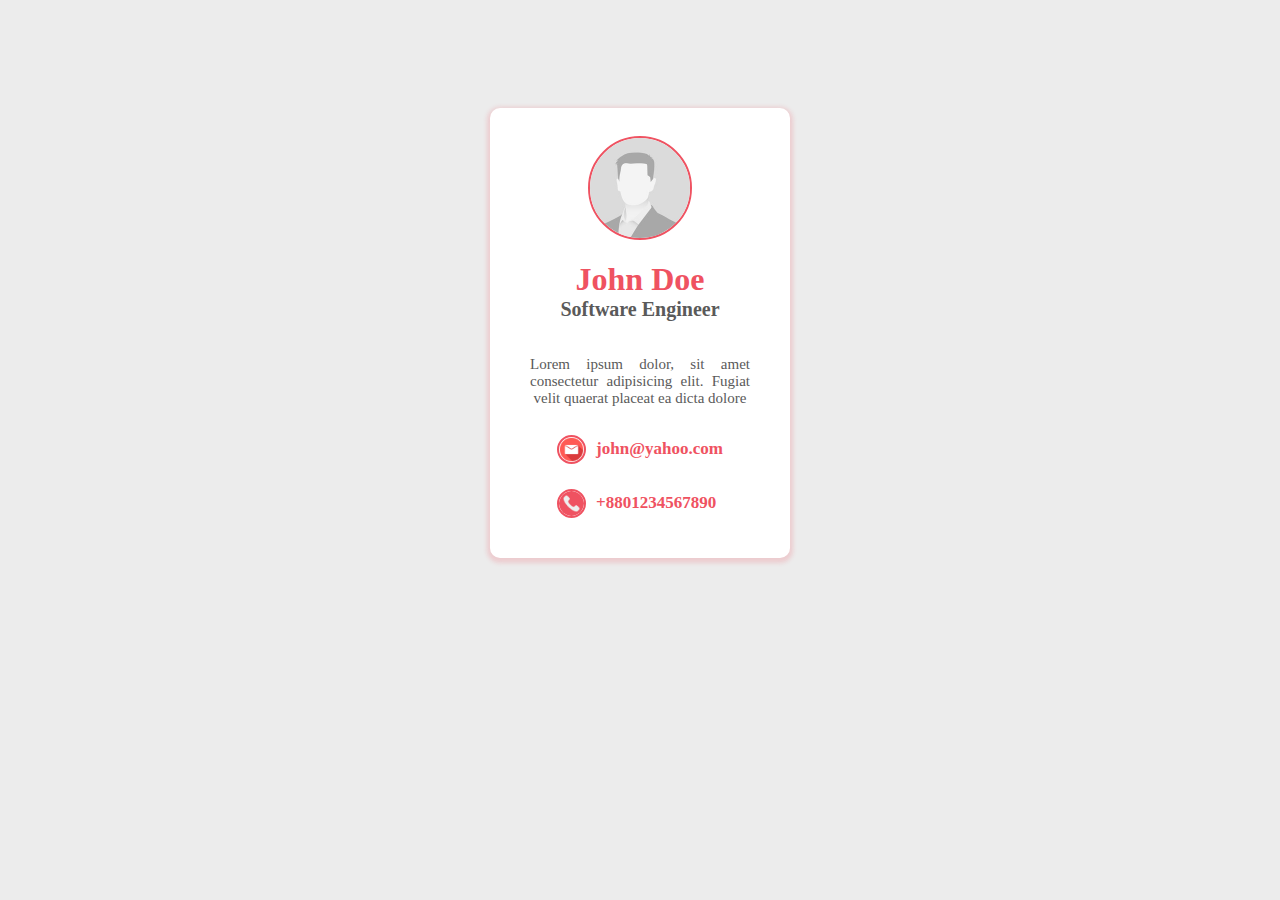
==== Assignment-01/profile_card/index.html @ a6e629fd "initial commit" ====
<!DOCTYPE html>
<html lang="en">

<head>
    <meta charset="UTF-8">
    <meta name="viewport" content="width=device-width, initial-scale=1.0">
    <link rel="stylesheet" href="style.css">
    <title>Profile Card</title>
</head>

<body>
    <section>
        <div class="card">
            <img class="profile-img" src="img/profile-pic.jpg" alt="">
            <div class="heading">
                <h1 class="name">John Doe</h1>
                <p class="occupation">Software Engineer</p>
            </div>
            <p class="description">Lorem ipsum dolor, sit amet consectetur adipisicing elit. Fugiat velit quaerat
                placeat ea dicta dolore</p>

            <div class="contact">
                <div class="mail"><img src="img/mail.png" alt="">
                    <p>john@yahoo.com</p>
                </div>
                <div class="phone"><img src="img/phone-call.png" alt="">
                    <p>+8801234567890</p>
                </div>
            </div>

        </div>
    </section>
</body>

</html>
---- Assignment-01/profile_card/style.css ----
body {
  background-color: #ececec;
  display: flex;
  justify-content: center;
  align-items: center;
}

.card {
  margin-top: 100px;
  background-color: white;
  height: 450px;
  width: 300px;
  padding: 0px 40px;
  box-sizing: border-box;
  display: flex;
  flex-direction: column;
  justify-content: center;
  align-items: center;
  border-radius: 10px;
  box-shadow: 5px 10px #ef5261;
  box-shadow: rgba(239, 82, 97, 0.2) 0 2px 4px 3px;
}

img {
  height: 100px;
  width: 100px;
  border-radius: 50%;
  border: 2px solid #ef5261;
}

.heading {
  text-align: center;
}

.name {
  color: #ef5261;
  margin-bottom: 0;
}

.occupation {
  margin-top: 0;
  color: #5a5a5a;
  font-size: 20px;
  font-weight: bold;
}

.description {
  color: #5a5a5a;
  font-size: 15px;
  text-align: justify;
  text-align-last: center;
}

.contact {
  color: #ef5261;
  font-size: 17px;
  font-weight: bold;
}

.contact img {
  height: 25px;
  width: 25px;
}

.mail,
.phone {
  display: flex;
  align-items: center;
  gap: 10px;
}
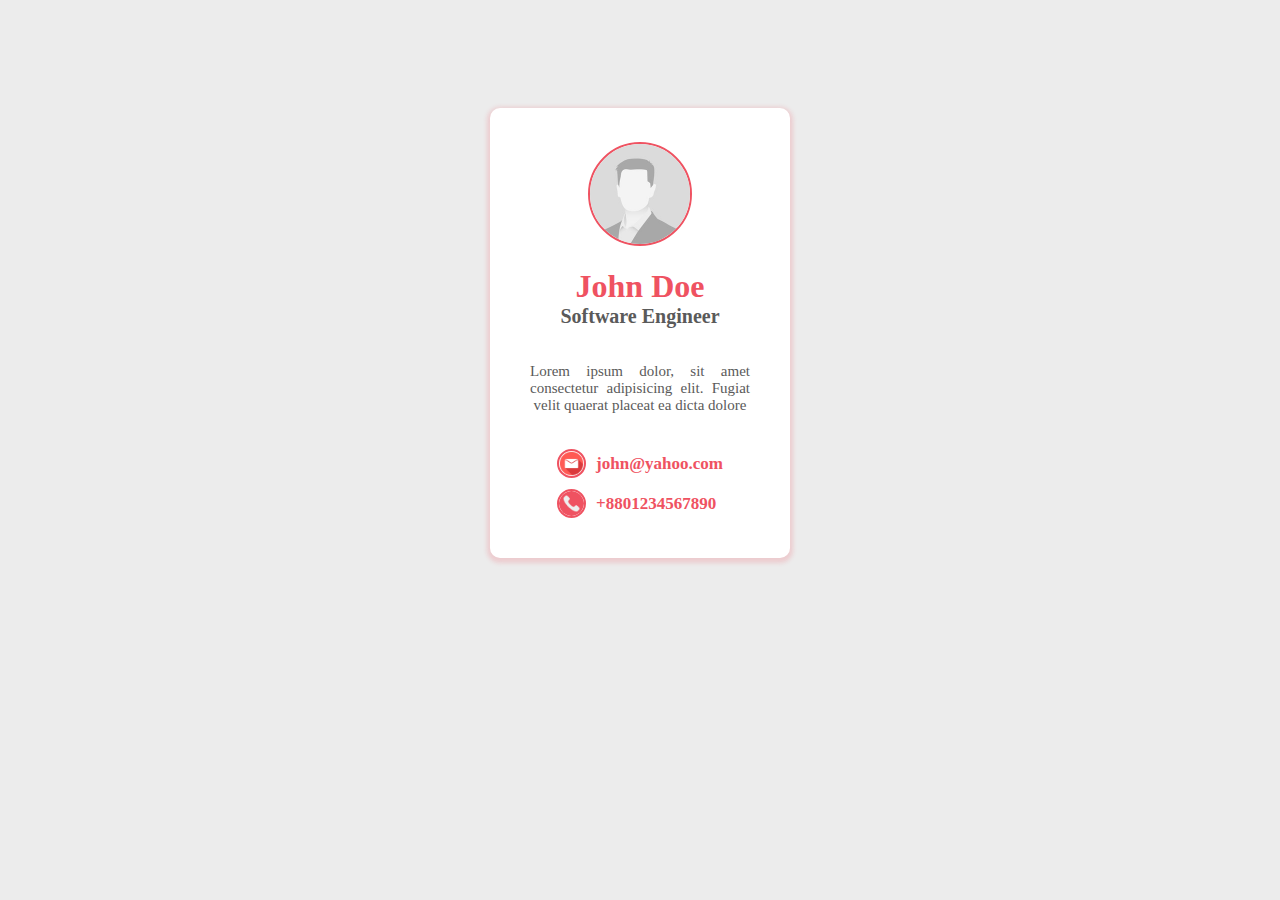
==== commit d68da7d2: "clickable contact and margin added" ====
--- a/Assignment-01/profile_card/index.html
+++ b/Assignment-01/profile_card/index.html
@@ -20,11 +20,11 @@
                 placeat ea dicta dolore</p>
 
             <div class="contact">
-                <div class="mail"><img src="img/mail.png" alt="">
-                    <p>john@yahoo.com</p>
+                <div class="mail"><img src="img/mail.png" alt="" ref="mailto:john@yahoo.com">
+                    <a href="mailto:john@yahoo.com">john@yahoo.com</a>
                 </div>
                 <div class="phone"><img src="img/phone-call.png" alt="">
-                    <p>+8801234567890</p>
+                    <a href="tel:+8801234567890">+8801234567890</a>
                 </div>
             </div>
 
--- a/Assignment-01/profile_card/style.css
+++ b/Assignment-01/profile_card/style.css
@@ -52,6 +52,7 @@
 }
 
 .contact {
+  margin-top: 15px;
   color: #ef5261;
   font-size: 17px;
   font-weight: bold;
@@ -62,9 +63,15 @@
   width: 25px;
 }
 
+.contact a {
+  text-decoration: none;
+  color: #ef5261;
+}
+
 .mail,
 .phone {
   display: flex;
   align-items: center;
   gap: 10px;
+  height: 40px;
 }
